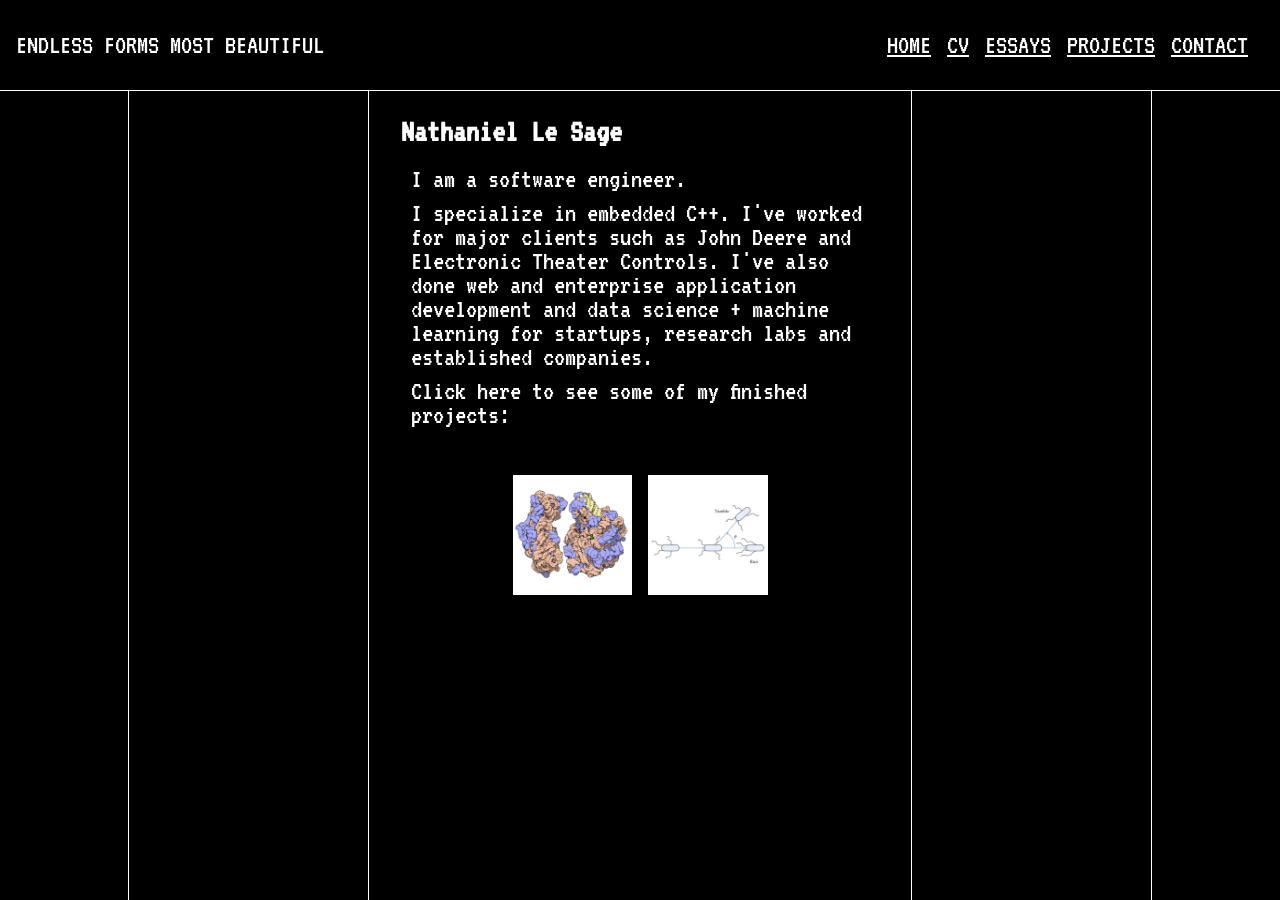
==== index.html @ ed315e24 "add everything from old repo" ====
<!DOCTYPE html>
<html lang="en-US">
  <head>
    <meta charset="UTF-8">
    <title>Endless Forms</title>
    <meta property="og:title" content="Endless Forms">
    <meta property="og:description" content="About Me">
    <meta property="og:image" content="logo.png">
    <meta name="viewport" content="width=device-width, initial-scale=1.0">
    <meta name="Nathaniel Le Sage" content="Nathaniel Le Sage is a software engineer with five years of experience in
                                            Python, C++, C#, JavaScript, HTML, CSS, SQL, data science and bioinformatics.">
    <link href="https://fonts.googleapis.com/css2?family=VT323&display=swap" rel="stylesheet">
    <link rel="stylesheet" href="styles.css">
    <link rel="icon" sizes="64x64" href="logo.ico" type="image/x-icon">
    <script src="banner.js" defer></script>
  </head>
  <body>

    <nav class="nav">
      <div class="nav-left">
        <a>ENDLESS FORMS MOST BEAUTIFUL</a>
      </div>
      <div class="nav-right">
        <a href="index.html">HOME</a>
        <a href="cv.html">CV</a>
        <a href="essays.html">Essays</a>
        <a href="projects.html">Projects</a>
        <a href="contact.html">Contact</a>
      </div>
    </nav>
      
    <div class="layout">
      <canvas id="leftcanvas"></canvas>
      <div id="leftvoid"></div>
      <section>
        <h1>Nathaniel Le Sage</h1>
        <p>I am a software engineer.</p>
        <p>I specialize in embedded C++.
           I've worked for major clients such as John Deere and Electronic Theater Controls.
           I've also done web and enterprise application development and data science + 
           machine learning for startups, research labs and established companies.</p>
           <p>Click here to see some of my finished projects:</p>
        <div class="grid" id="aboutme">
          <a href="nothing.html" class="grid-item">
            <img src="ribosome.png" alt="Image 1">
            <div class="overlay">
              <div class="box">Ribosome Explorer</div>
            </div>
          </a>
          <a href="nothing.html" class="grid-item">
            <img src="run-and-tumble.png" alt="Image 2">
            <div class="overlay">
              <div class="box">Run And Tumble</div>
            </div>
          </a>
        </div>
      </section>
      <div id="rightvoid"></div>
      <canvas id="rightcanvas"></canvas>
    </div>
    
    <footer></footer>
  </body>
</html>
---- styles.css ----
a {
  color: inherit;
}

body {
  font-family: 'VT323';
  font-size: 28px;
  margin: 0;
  padding: 0;
  line-height: 1.6;
  height: 100%;
}

.box {
  width: 100%;
  background-color: rgb(255, 255, 255);
  display: flex;
  justify-content: center;
  align-items: center;
  text-align: center;
  border: 1px solid #000;
  line-height: 1.6rem;
}

.box-text {
  font-size: 1.2rem;
  color: #000;
  text-transform: uppercase;
}

section {
  margin: 0 auto;
  padding: 2rem;
  padding-top: 0.5rem;
  width: 40vw;
  padding-bottom: 0;
}

.cv-container p {
  text-indent: 2rem;
}

.cv-container span {
    margin-left: 5em;
}

.form-row {
  display: flex;
  justify-content: flex-end;
  margin-bottom: 1rem;
}

.form-row label {
  margin-right: 1rem;
}

.grid {
  display: flex;
  flex-direction: row;
  grid-template-rows: repeat(1, 1fr);
  grid-gap: 1rem;
  margin-top: 3rem;
  margin-bottom: 3rem;
  justify-content: center;
  align-items: center;
}

.grid-item {
  width: 25%;
  display: flex;
  position: relative;
  overflow: hidden;
  color: black;
}

.grid-item img {
  width: 100%;
  height: auto;
  display: flex;
  transition: transform 0.3s;
}

.grid-item .overlay {
  position: absolute;
  top: 0;
  left: 0;
  width: 100%;
  height: 100%;
  background-color: rgba(0, 0, 0, 0);
  opacity: 0;
  display: flex;
  justify-content: center;
  align-items: center;
  transition: opacity 0.0s;
}

.grid-item:hover img {
  transform: scale(1.1);
}

.grid-item:hover .overlay {
  opacity: 1;
}

h1 {
  font-size: 2rem;
  margin-top: 0.5rem;
  margin-bottom: 0.5rem;
}

h2 {
  font-size: 1.5rem;
  margin-top: 0.5rem;
  margin-bottom: 0.5rem;
  text-align: right;
}

.holder {
  width: 100vh;
}

html {
  background-color:black;
  color: white;
  height: 100%;
}

input[type="text"], input[type="email"], textarea {
  width: 50%;
}

#message {
  height: 160px;
  resize: none;
}

input[type="submit"] {
  background-color: #000;
  color: #FFF;
  text-transform: uppercase;
  border: none;
  padding: 0.5rem 1rem;
  cursor: pointer;
  transition: background-color 0.3s;
  font-family: 'VT323';
  font-size: 28px;
  border: 1px solid white;
}

input[type="submit"]:hover {
  background-color: #8800ff;
}

.layout {
  position: relative;
  top: 10vh;
  min-height: 90vh;
  display: flex;
  background-color: black;
}

#leftvoid, #rightvoid {
  display: flex;
  width: 20vw;
  border-left: 1px solid white;
  border-right: 1px solid white;
}

#leftcol, #rightcol {
  display: flex;
  width: 10vw;
}

#leftcanvas, #rightcanvas {
  width: 10vw;
  image-rendering: pixelated;
  background: #000;
}

.nav {
  position: fixed;
  width: 100%;
  z-index: 100;
  width: 100vw;
  height: 10vh;
  display: flex;
  align-items: center;
  justify-content: flex-start;
  flex-direction: row;
  background: black;
  border-bottom: 1px solid white;
}

.nav-left {
  display: flex;
  justify-content: flex-start;
  flex-grow: 0;
  padding-left: 1rem;
}

.nav-right {
  display: flex;
  text-transform: uppercase;
  text-decoration: none;
  justify-content: flex-end;
  flex-grow: 1;
  padding-right: 1rem;
}

.nav-right a {
  padding-right: 1rem;
}

.nav-right a:hover {
  color: #8800ff;
}

p {
  margin: 10px;
  line-height: 24px;
}

p a:hover {
  color: #8800ff;
}

::selection {
    background: #8800ff;
    color: white;
}

.tab {
  display: inline-block;
  width: 2rem;
}

textarea {
  resize: vertical;
}
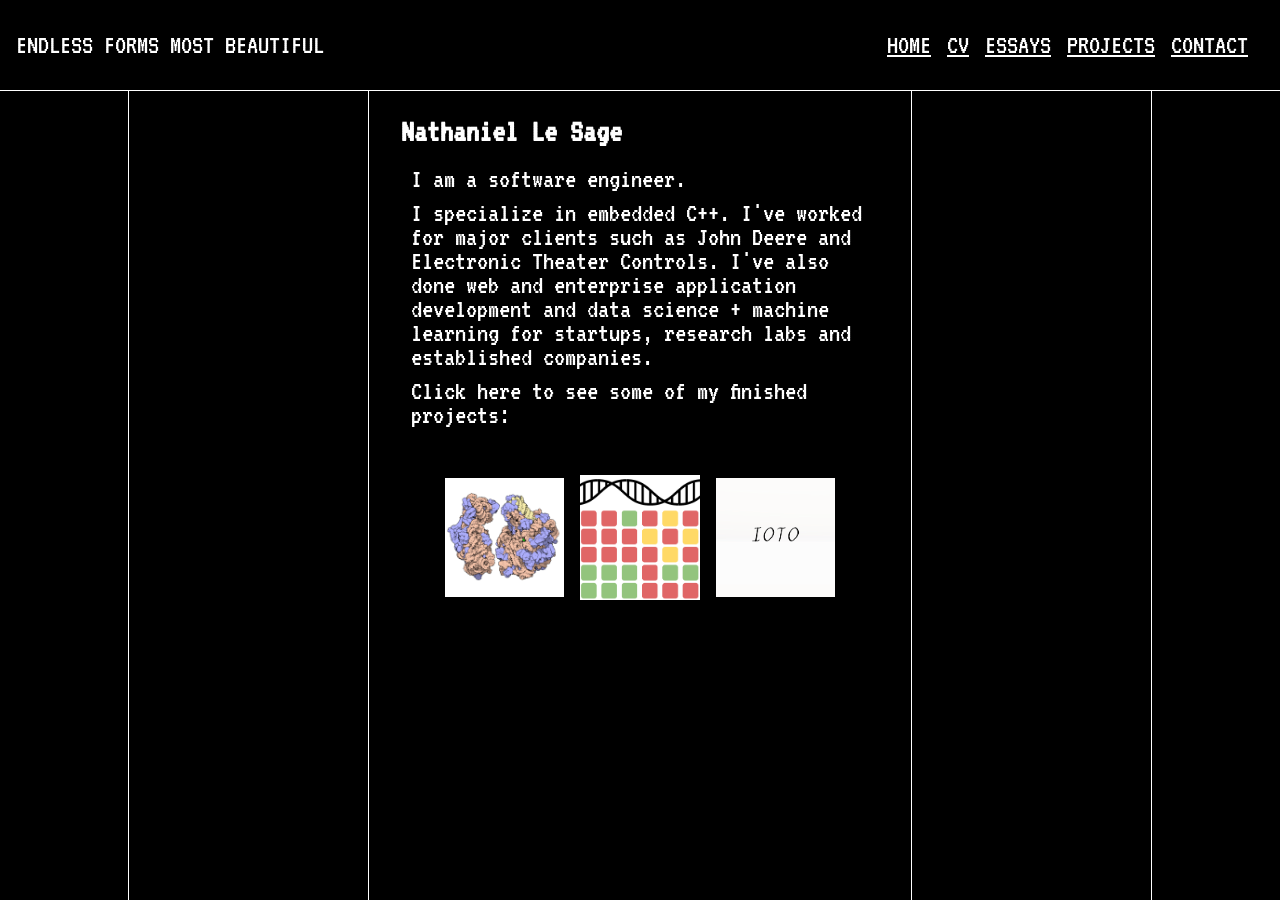
==== commit 754fdeea: "projects" ====
--- a/index.html
+++ b/index.html
@@ -7,7 +7,7 @@
     <meta property="og:description" content="About Me">
     <meta property="og:image" content="logo.png">
     <meta name="viewport" content="width=device-width, initial-scale=1.0">
-    <meta name="Nathaniel Le Sage" content="Nathaniel Le Sage is a software engineer with five years of experience in
+    <meta name="Nathaniel Le Sage" content="Nathaniel Le Sage is a professional software engineer with five years of experience in
                                             Python, C++, C#, JavaScript, HTML, CSS, SQL, data science and bioinformatics.">
     <link href="https://fonts.googleapis.com/css2?family=VT323&display=swap" rel="stylesheet">
     <link rel="stylesheet" href="styles.css">
@@ -41,16 +41,22 @@
            machine learning for startups, research labs and established companies.</p>
            <p>Click here to see some of my finished projects:</p>
         <div class="grid" id="aboutme">
-          <a href="nothing.html" class="grid-item">
+          <a href="ribosome.html" class="grid-item">
             <img src="ribosome.png" alt="Image 1">
             <div class="overlay">
               <div class="box">Ribosome Explorer</div>
             </div>
           </a>
-          <a href="nothing.html" class="grid-item">
-            <img src="run-and-tumble.png" alt="Image 2">
+          <a href="https://ml-marathon.wisc.edu/challenges/amino-acid-substitution/" class="grid-item">
+            <img src="mavedb.png" alt="Image 2">
             <div class="overlay">
-              <div class="box">Run And Tumble</div>
+              <div class="box">MLM 2025</div>
+            </div>
+          </a>
+          <a href="https://ponygeist.itch.io/ioto" class="grid-item">
+            <img src="ioto.png" alt="Image 3">
+            <div class="overlay">
+              <div class="box">I'll Open This One</div>
             </div>
           </a>
         </div>
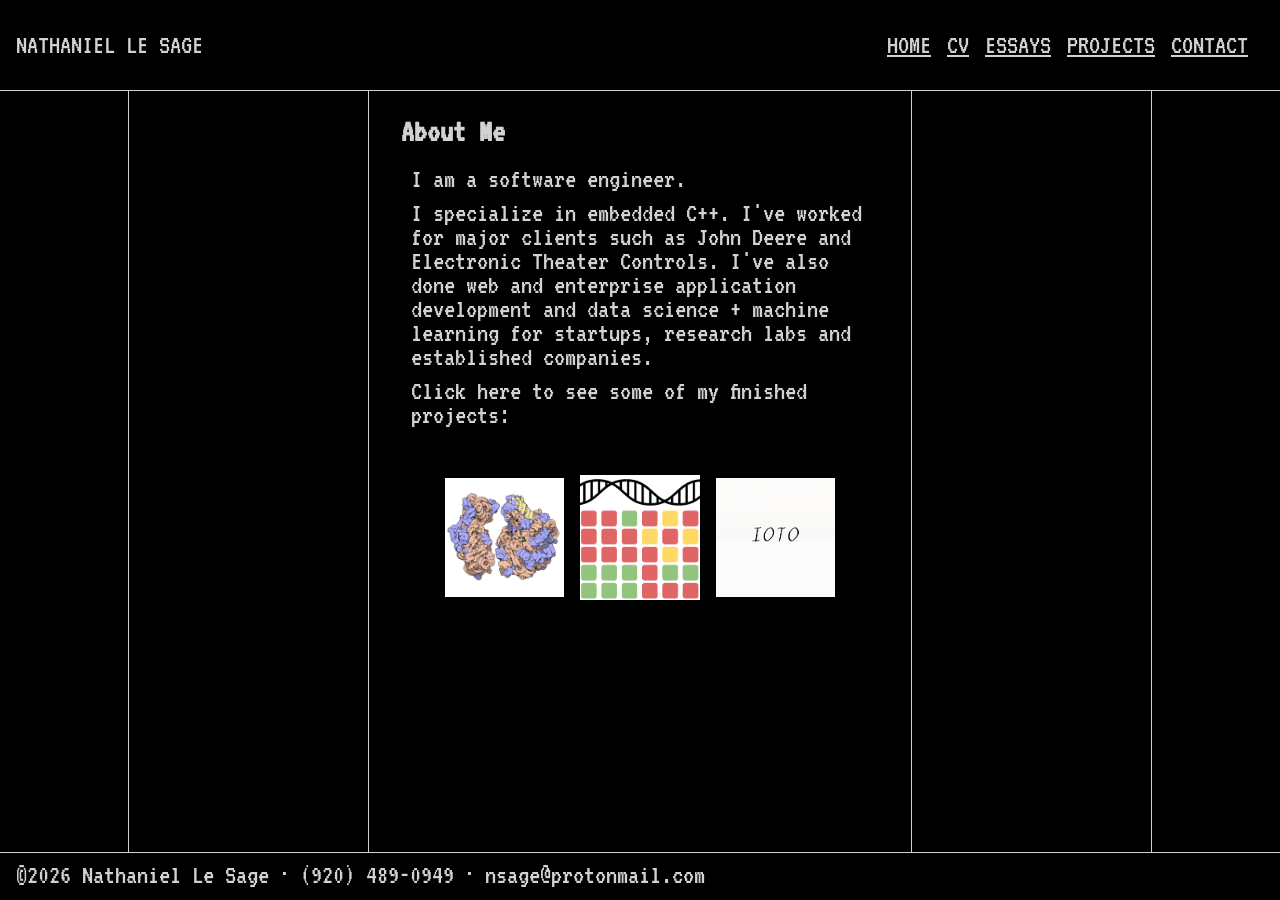
==== commit aeeddc89: "change title" ====
--- a/index.html
+++ b/index.html
@@ -2,7 +2,7 @@
 <html lang="en-US">
   <head>
     <meta charset="UTF-8">
-    <title>Endless Forms</title>
+    <title>Nathaniel Le Sage</title>
     <meta property="og:title" content="Endless Forms">
     <meta property="og:description" content="About Me">
     <meta property="og:image" content="logo.png">
@@ -18,7 +18,7 @@
 
     <nav class="nav">
       <div class="nav-left">
-        <a>ENDLESS FORMS MOST BEAUTIFUL</a>
+        <a>NATHANIEL LE SAGE</a>
       </div>
       <div class="nav-right">
         <a href="index.html">HOME</a>
@@ -33,7 +33,7 @@
       <canvas id="leftcanvas"></canvas>
       <div id="leftvoid"></div>
       <section>
-        <h1>Nathaniel Le Sage</h1>
+        <h1>About Me</h1>
         <p>I am a software engineer.</p>
         <p>I specialize in embedded C++.
            I've worked for major clients such as John Deere and Electronic Theater Controls.
@@ -64,7 +64,6 @@
       <div id="rightvoid"></div>
       <canvas id="rightcanvas"></canvas>
     </div>
-    
-    <footer></footer>
+    <footer><p>©2026 Nathaniel Le Sage ⋅ (920) 489-0949 ⋅ nsage@protonmail.com </p></footer>
   </body>
 </html>
--- a/styles.css
+++ b/styles.css
@@ -13,7 +13,7 @@
 
 .box {
   width: 100%;
-  background-color: rgb(255, 255, 255);
+  background-color: rgb(210, 210, 210);
   display: flex;
   justify-content: center;
   align-items: center;
@@ -54,6 +54,26 @@
   margin-right: 1rem;
 }
 
+footer {
+  background: black;
+  border-top: 1px solid rgb(210, 210, 210);
+  width: 100%;
+  position: relative;
+  margin-top: calc(5vh - 3px);
+}
+
+/*
+@media screen and (width >= height) {
+  footer {
+    background: rgb(255, 0, 0)
+  }
+} */
+
+footer p {
+  margin-left: 0rem;
+  padding-left: 1rem;
+}
+
 .grid {
   display: flex;
   flex-direction: row;
@@ -121,7 +141,7 @@
 
 html {
   background-color:black;
-  color: white;
+  color: rgb(210, 210, 210);
   height: 100%;
 }
 
@@ -130,13 +150,13 @@
 }
 
 #message {
-  height: 160px;
+  height: 120px;
   resize: none;
 }
 
 input[type="submit"] {
   background-color: #000;
-  color: #FFF;
+  color: rgb(210, 210, 210);
   text-transform: uppercase;
   border: none;
   padding: 0.5rem 1rem;
@@ -154,21 +174,16 @@
 .layout {
   position: relative;
   top: 10vh;
-  min-height: 90vh;
+  min-height: 85vh;
+  padding-bottom: 5vh;
   display: flex;
   background-color: black;
 }
 
 #leftvoid, #rightvoid {
-  display: flex;
   width: 20vw;
-  border-left: 1px solid white;
-  border-right: 1px solid white;
-}
-
-#leftcol, #rightcol {
-  display: flex;
-  width: 10vw;
+  border-left: 1px solid rgb(210, 210, 210);
+  border-right: 1px solid rgb(210, 210, 210);
 }
 
 #leftcanvas, #rightcanvas {
@@ -182,13 +197,14 @@
   width: 100%;
   z-index: 100;
   width: 100vw;
-  height: 10vh;
+  min-height: 10vh;
   display: flex;
   align-items: center;
   justify-content: flex-start;
   flex-direction: row;
   background: black;
-  border-bottom: 1px solid white;
+  border-bottom: 1px solid rgb(210, 210, 210);
+  flex-wrap: wrap;
 }
 
 .nav-left {
@@ -226,7 +242,7 @@
 
 ::selection {
     background: #8800ff;
-    color: white;
+    color: rgb(210, 210, 210);
 }
 
 .tab {
